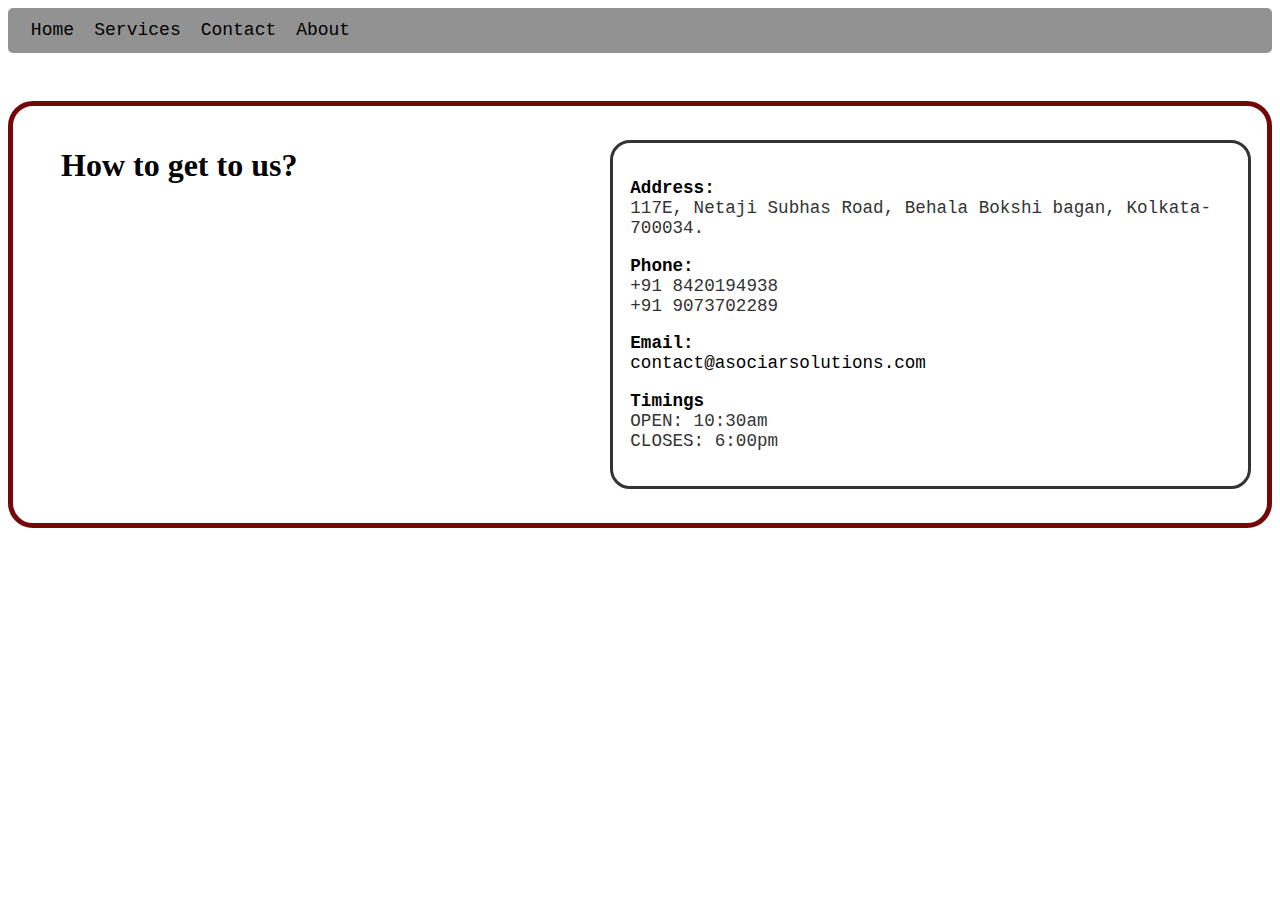
==== contact.html @ 114cc43a "ADDing files by upload" ====
<!DOCTYPE html>
<html lang="en">
  <head>
    <meta charset="UTF-8" />
    <meta name="viewport" content="width=device-width, initial-scale=1.0" />
    <title>Asociar Solutions</title>
    <link rel="stylesheet" href="main.css" />
  </head>
  <body>
    <header>
      <nav class="navbar">
        <div class="menu-icon">
          <span>&#9776;</span>
        </div>
        <ul class="nav-links">
          <li><a href="index.html">Home</a></li>
          <li><a href="service.html">Services</a></li>
          <li><a href="contact.html">Contact</a></li>
          <li><a href="about.html">About</a></li>
        </ul>
      </nav>
    </header>
    
    <div class="contact-section">
      <h2>How to get to us?</h2>
      <iframe 
        src="https://www.google.com/maps/embed?pb=!1m18!1m12!1m3!1d30262.867203632998!2d88.3023194!3d22.5019102!2m3!1f0!2f0!3f0!3m2!1i1024!2i768!4f13.1!3m3!1m2!1s0x3a027b5932e1be45%3A0x7059d1e1b8b1eda0!2sAsociar%20Solutions!5e0!3m2!1sen!2sin!4v1698431675986!5m2!1sen!2sin" 
        width="100%" 
        height="400"
        allowfullscreen="" 
        loading="lazy" 
        referrerpolicy="no-referrer-when-downgrade">
      </iframe>
      <div class="contact-info">
        <p><strong>Address:</strong> <br> 117E, Netaji Subhas Road, Behala Bokshi bagan, Kolkata-700034.</p>
        <p><strong>Phone:</strong> <br> +91 8420194938 <br> +91 9073702289 </p>
        <p><strong>Email:</strong> <br> <a href="mailto:pinaki.maitra@gmail.com">contact@asociarsolutions.com</a></p>
        <p><strong>Timings</strong> <br> OPEN: 10:30am <br> CLOSES: 6:00pm </p>
      </div>
    </div>
    
    <script>
      const menuIcon = document.querySelector('.menu-icon');
      const navLinks = document.querySelector('.nav-links');

      menuIcon.addEventListener('click', () => {
        navLinks.classList.toggle('show');
      });
    </script>
    </body>
    </html>
---- main.css ----
header {
    text-align: left; /* Align text to the left */
    background-color: #929292;
    padding: 1%;
    position: sticky;
    top: 0;
    z-index: 1000;
    border-radius: 5px; /* Add border-radius for rounded edges */
  }

.navbar {
    display: flex;
    justify-content: flex-start; /* Align items to the start (left) */
    align-items: center;
}
  
  /* Rest of the CSS remains the same */ 
  .menu-icon {
    font-size: 2em;
    cursor: pointer;
    display: none;
  }
  
  .nav-links {
    list-style: none;
    display: flex;
    margin: 0;
    padding: 0;
  }
  
  .nav-links li {
    margin: 0 10px;
  }
  
  .nav-links a {
    color: black;
    font-family: 'Courier New', Courier, monospace;
    font-size: large;
    text-decoration: none;
    padding: 0.5%;
  }
  
  .nav-links a:hover {
    text-decoration: underline;
  }

/* Background Section */
.bgim {
    height: auto;
    background-image: url(bgbg.jpg);
    font-family: Georgia, Times, 'Times New Roman', serif;
    background-size: cover;
    background-repeat: no-repeat;
    background-position: left top;
    text-align: right;
    padding: 2%;
}

.bgim p {
    width: 30%;
    font-size: 1.2em;
    margin-left: auto;
    font-weight: bold;
    padding-bottom: 10%;
}

/* Headings */
h1 {
    text-align: right;
    text-decoration: double;
    font-size: 3em;
    margin-top: 1%;
    padding-top: 10%;
    margin-right: 1em;
}

h2 {
    font-family: Georgia, serif;
    font-size: 2em;
    text-align: left;
    margin-top: 2%;
    margin-bottom: 1%;
    margin-left: 1em;
}

.policy {
    display: flex; 
    flex-wrap: wrap; 
    justify-content: space-between;  
    flex-direction: row;
  }

  .policy p{
    margin-left: 5%;
    margin-right:5%;
    padding-top: 1%;
    padding-bottom: 1%;
    border-top: #740707 2px solid;
    border-bottom: #740707 2px solid;
    display:block;
  }
  
  .policy > div { 
    flex-basis: 45%; 
    margin-bottom: 20px; /* Add bottom margin for spacing */
  }

/* Contact Section */
.contact-section {
    margin: 3em auto;
    text-align: center;
    border: 5px solid #740707;
    border-radius: 25px;
    display: flex;
    flex-direction: column;
    padding: 1em;
}

.contact-section iframe {
    border: none;
    width: 100%;
    height: 400px;
    border-radius: 25px;
    margin-bottom: 1em;
}

.contact-info {
    font-family: 'Courier New', Courier, monospace;
    font-size: 1.1em;
    color: #333;
    text-align: left;
    border: 3px solid;
    padding: 1em;
    border-radius: 20px;
    margin: 1em auto;
    max-width: 90%;
}

.contact-info p a {
    text-decoration: none;
    color: #000;
}

.contact-info strong {
    color: #000;
}

.policy {
    padding: 2%;
    font-family: Georgia, Times, 'Times New Roman', serif;
}

.policy h2 {
    margin-top: 2em;
    font-size: 2em;
}

.policy p {
    font-size: 1.2em;
    text-align: justify;
}

.comp {
    list-style: none;
    display: flex;
    flex-wrap: wrap;
    justify-content: center;
    padding: 2%;
}

.comp li {
    margin: 1em;
    text-align: center;
    font-family: 'Courier New', Courier, monospace;
    font-size: 1em;
}

.comp img {
    max-width: 100px;
    border-radius: 10px;
    margin-bottom: 0.5em;
}

.found, .gall {
    text-align: center;
    margin: 2em 0;
}

.found img{
    width: 150px;
    height: 150px;
    margin: 0.5em;
    border-radius: 50%;
    object-fit: cover;
}

.gall img {
    width: 150px;
    height: 150px;
    margin: 0.5em;
    border-radius: 10%;
    object-fit: cover;
}

.inf{
    margin:auto;
    max-width: 90%;
}

.comp {
    display: flex;
    flex-wrap: wrap;
    justify-content: space-around; /* Space logos equally */
    list-style: none;
    margin-left: 5%;
    margin-right: 5%;
    padding: 0;
  }
  
  .comp li {
    margin: 10px; /* Add some margin between logos */
  }
  
  .comp li img {
    width: 100px;
    height: auto;
  }
  .comp li a {
    text-decoration: none; /* Remove underline from links */
    color: black; /* Set text color */
    margin-top: 1em;
  }
  
/* Responsive Layout for Desktop */
@media (min-width: 1100px) {
    .contact-section {
        flex-direction: row;
        align-items: flex-start;
        justify-content: space-between;
    }

    .policy p{
        margin-left: 25%;
        max-width: 70%;
        margin-top: -5%;
        padding-top: 1%;
        padding-bottom: 1%;
        border-top: #740707 2px solid;
        border-bottom: #740707 2px solid;
    }

    .contact-section iframe {
        flex: 1;
        max-width: 60%;
        height: 300px;
        margin: 0;
        margin-top:6%;
        margin-left: -25%;
    }

    .contact-info {
        flex: 1;
        margin-left: 1em;
        text-align: left;
        padding: 1em;
    }
}

/* Responsive Layout for Mobile */
@media (max-width: 768px) {
    .menu-icon {
        display: block;
    }

    .nav-links {
        display: none;
        flex-direction: column;
        background-color: rgba(255, 255, 255, 0.7);
        position: absolute;
        top: 100%;
        right: 0;
        width: 100%;
    }

    .nav-links.show {
        display: flex;
    }

    .bgim p {
        width: 80%;
        font-size: 1em;
        margin-left: auto;
        margin-top: 10%;
        font-weight: bold;
    }

    .policy {
        flex-direction: column; 
      }
    
    .policy h2 {
      font-size: 1.2rem;
      margin-bottom: 10px;
    }
    
    .policy p {
      font-size: 1rem;
      line-height: 1.5;
    }

    .contact-section iframe {
        height: 300px;
        margin-bottom: 1em;
    }

    .contact-info {
        text-align: left;
        padding: 1em;
    }

    .comp{
        width: 100%;
        margin:auto;
      }
    .comp img{
        margin: 1em;
    }
}
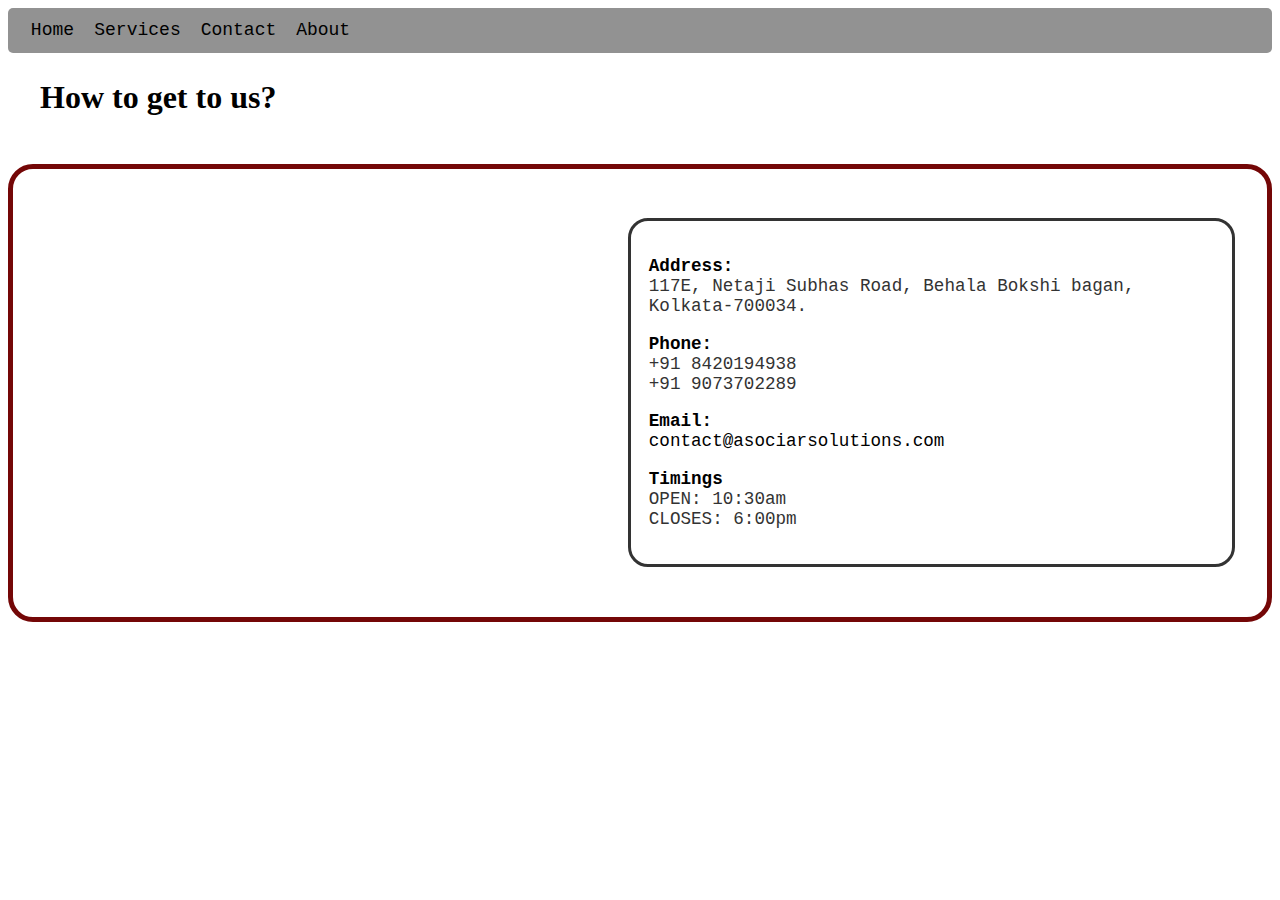
==== commit eb5a9f3a: "Update contact.html" ====
--- a/contact.html
+++ b/contact.html
@@ -21,8 +21,8 @@
       </nav>
     </header>
     
+    <h2>How to get to us?</h2>
     <div class="contact-section">
-      <h2>How to get to us?</h2>
       <iframe 
         src="https://www.google.com/maps/embed?pb=!1m18!1m12!1m3!1d30262.867203632998!2d88.3023194!3d22.5019102!2m3!1f0!2f0!3f0!3m2!1i1024!2i768!4f13.1!3m3!1m2!1s0x3a027b5932e1be45%3A0x7059d1e1b8b1eda0!2sAsociar%20Solutions!5e0!3m2!1sen!2sin!4v1698431675986!5m2!1sen!2sin" 
         width="100%" 
@@ -48,4 +48,4 @@
       });
     </script>
     </body>
-    </html>+    </html>
--- a/main.css
+++ b/main.css
@@ -114,7 +114,7 @@
     border-radius: 25px;
     display: flex;
     flex-direction: column;
-    padding: 1em;
+    padding: 2em;
 }
 
 .contact-section iframe {
@@ -123,6 +123,9 @@
     height: 400px;
     border-radius: 25px;
     margin-bottom: 1em;
+    margin: 1em auto;
+    max-width: 90%;
+    margin-top: 5%;
 }
 
 .contact-info {
@@ -203,11 +206,6 @@
     object-fit: cover;
 }
 
-.inf{
-    margin:auto;
-    max-width: 90%;
-}
-
 .comp {
     display: flex;
     flex-wrap: wrap;
@@ -254,9 +252,7 @@
         flex: 1;
         max-width: 60%;
         height: 300px;
-        margin: 0;
-        margin-top:6%;
-        margin-left: -25%;
+        margin: auto;
     }
 
     .contact-info {
@@ -327,5 +323,3 @@
         margin: 1em;
     }
 }
-
-
